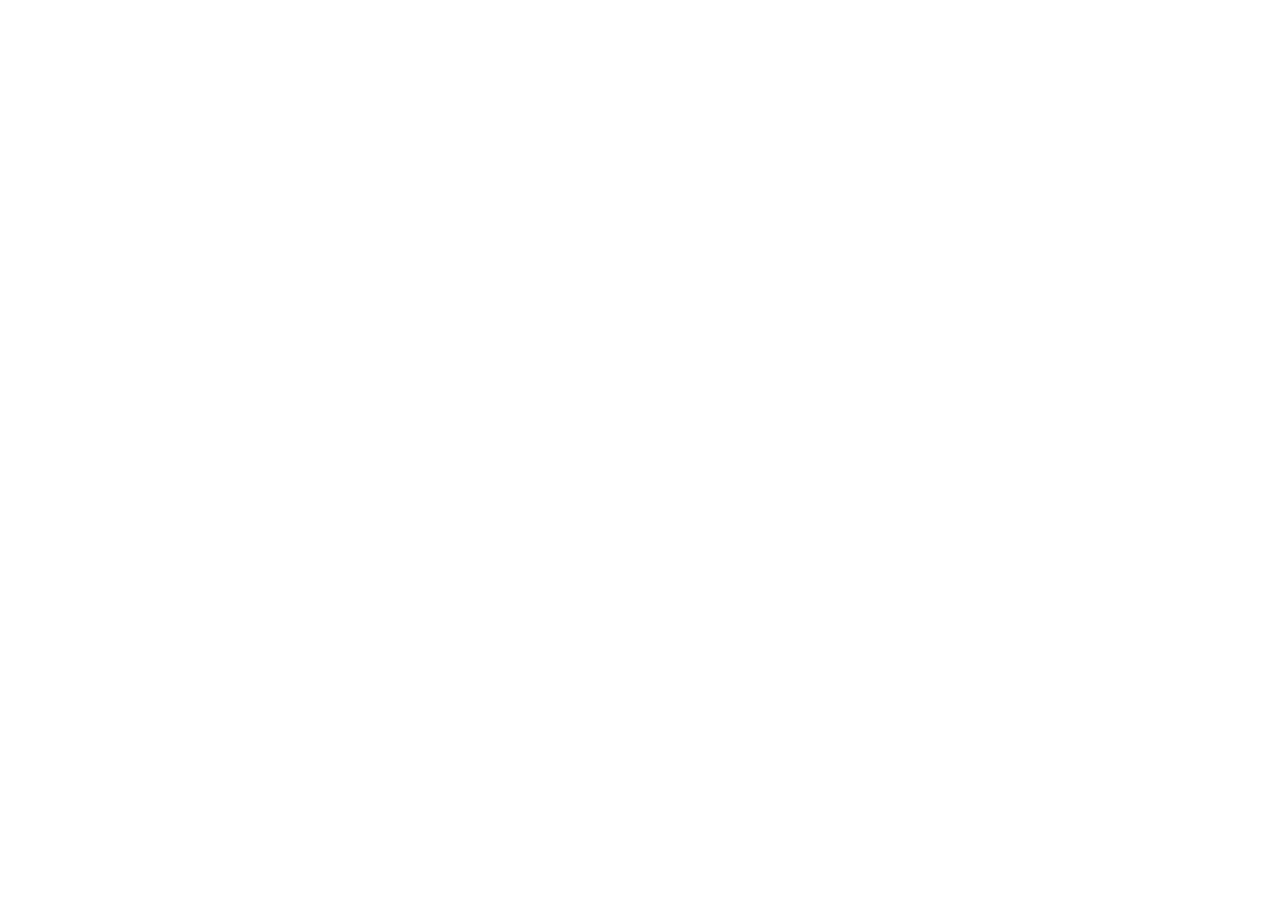
==== segunda-bateria/index.html @ 916ec821 "Initial commit" ====
<!DOCTYPE html>
<html lang="pt-br">
  <head>
    <meta charset="UTF-8" />
    <meta name="viewport" content="width=device-width, initial-scale=1.0" />
    <link rel="stylesheet" href="styles.css" />
    <link rel="preconnect" href="https://fonts.googleapis.com" />
    <link rel="preconnect" href="https://fonts.gstatic.com" crossorigin />
    <link
      href="https://fonts.googleapis.com/css2?family=Poppins:ital,wght@0,100;0,200;0,300;0,400;0,500;0,600;0,700;0,800;0,900;1,100;1,200;1,300;1,400;1,500;1,600;1,700;1,800;1,900&display=swap"
      rel="stylesheet"
    />
    <title>Dev in The Dark</title>
  </head>

  <body>
    <!--Escreva a partir daqui-->
  </body>
</html>
---- segunda-bateria/styles.css ----
* {
  /* Recomendo não alterar nada aqui dentro */
  font-family: "Poppins", sans-serif;
  margin: 0;
  padding: 0;
  border: 0;
  box-sizing: border-box;
}

:root {
  /* Recomendo não alterar nada aqui dentro, só adicionar */
  --red: #bf2626;
  --blue: #021f59;
}
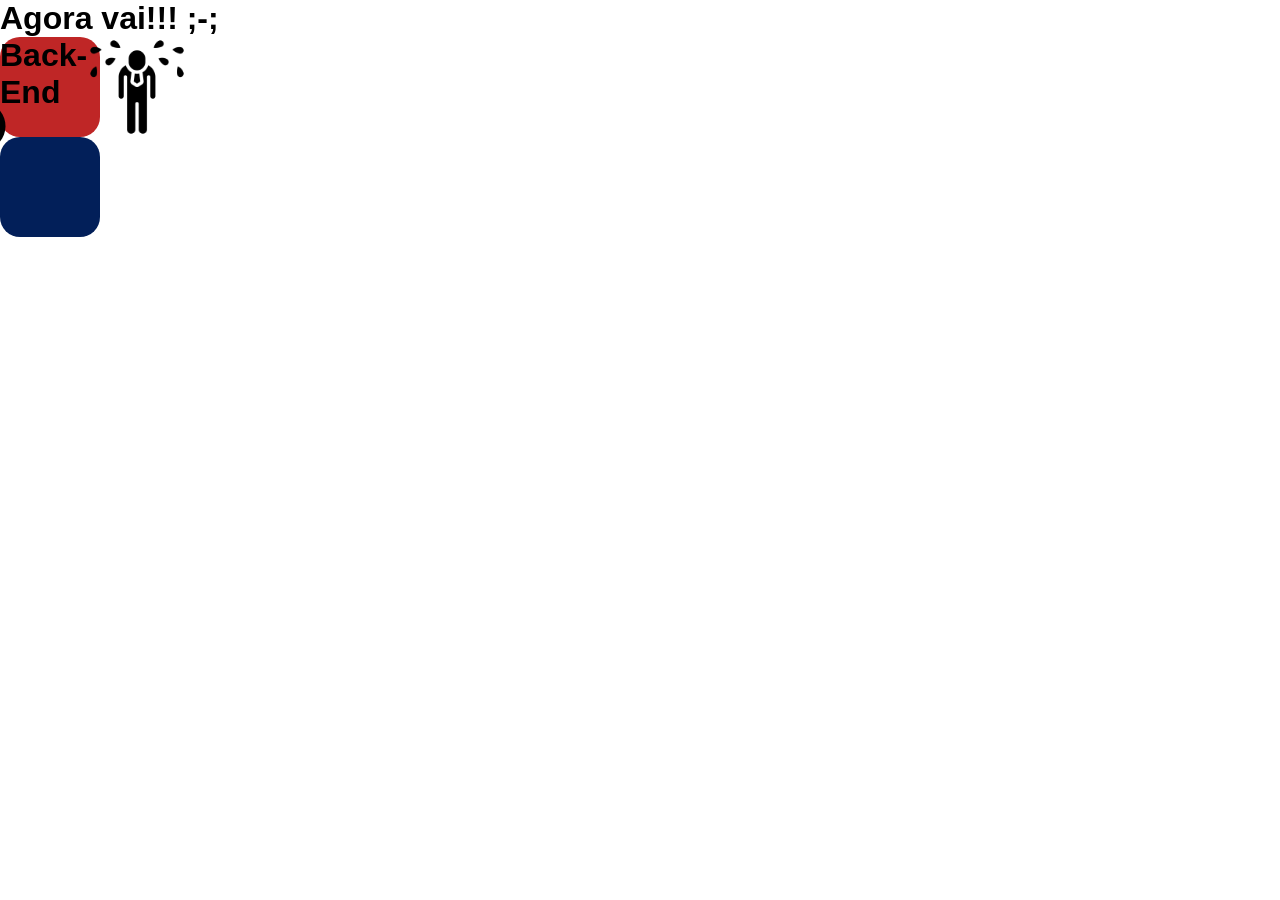
==== commit ae170d82: "bateria 2" ====
--- a/segunda-bateria/index.html
+++ b/segunda-bateria/index.html
@@ -15,5 +15,14 @@
 
   <body>
     <!--Escreva a partir daqui-->
+    <h1>Agora vai!!! ;-;</h1>
+    <div class="vermelho">
+      <h1>Back-End</h1>
+      <img src="./assets/choro.png" alt="choro">
+    </div>
+    <div class="azul">
+      <h1>Front-End</h1>
+      <img src="./assets/apaixonado.png" alt="apaixonado">
+    </div>
   </body>
 </html>
--- a/segunda-bateria/styles.css
+++ b/segunda-bateria/styles.css
@@ -12,3 +12,26 @@
   --red: #bf2626;
   --blue: #021f59;
 }
+
+.body{
+  background-color: azure;
+}
+
+.vermelho{
+  background-color: #bf2626;
+  display: flex;
+  height: 100px;
+  width: 100px;
+  justify-content: left;
+  border-radius: 20px;
+}
+
+.azul{
+  background-color: #021f59;
+  display: flex;
+  height: 100px;
+  width: 100px;
+  justify-content: right;
+  align-items: end;
+  border-radius: 20px;
+}
